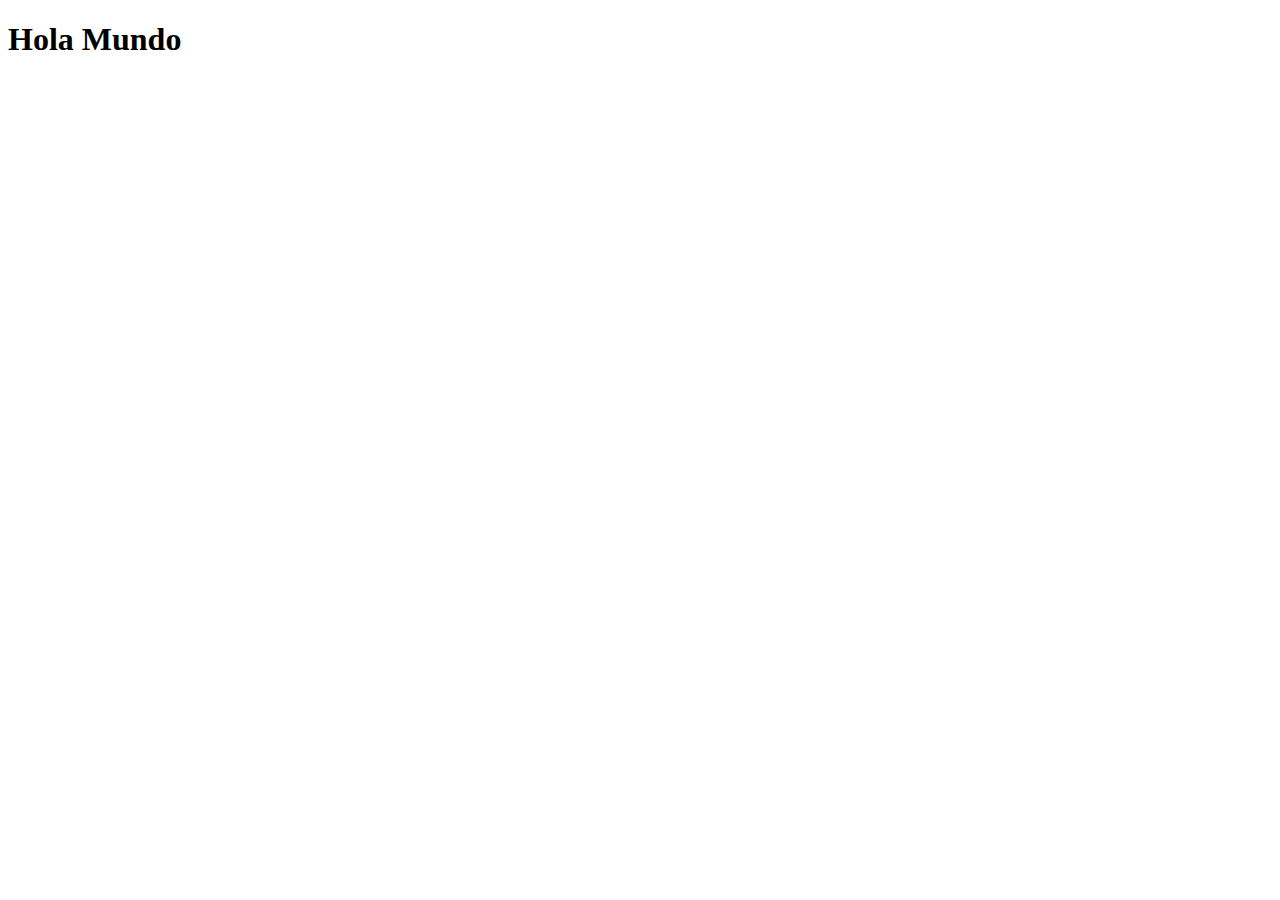
==== 00-HTML-CSS-basics/index.html @ 03eff63c "0.1" ====
<!DOCTYPE html>
<html lang="es">
<head>
    <meta charset="UTF-8">
    <meta name="viewport" content="width=device-width, initial-scale=1.0">
    <title>lingmnum</title>
</head>
<body>
    <h1>Hola Mundo</h1>
</body>
</html>
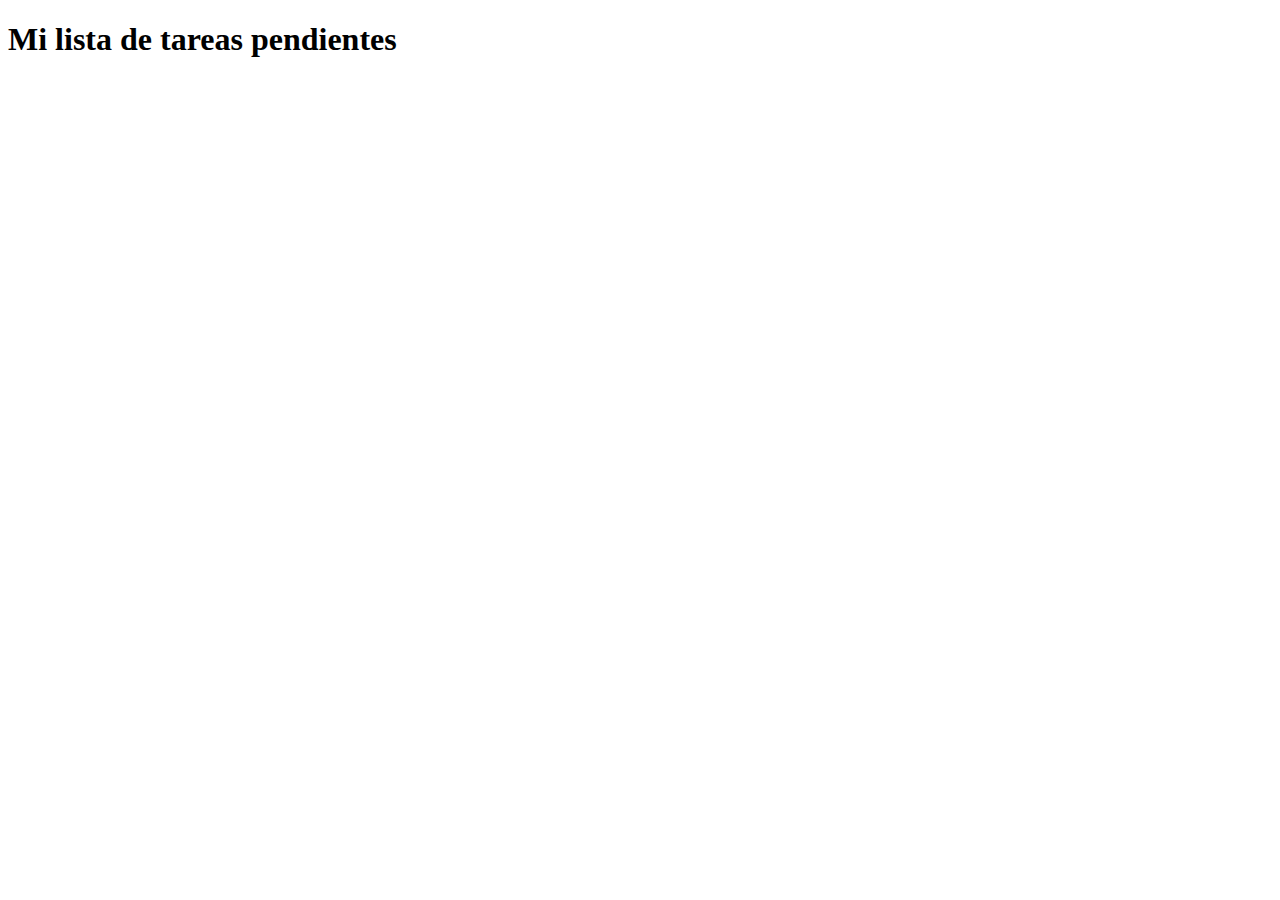
==== commit 97d7afae: "0.1cambio de encabezado" ====
--- a/00-HTML-CSS-basics/index.html
+++ b/00-HTML-CSS-basics/index.html
@@ -6,6 +6,6 @@
     <title>lingmnum</title>
 </head>
 <body>
-    <h1>Hola Mundo</h1>
+    <h1>Mi lista de tareas pendientes</h1>
 </body>
 </html>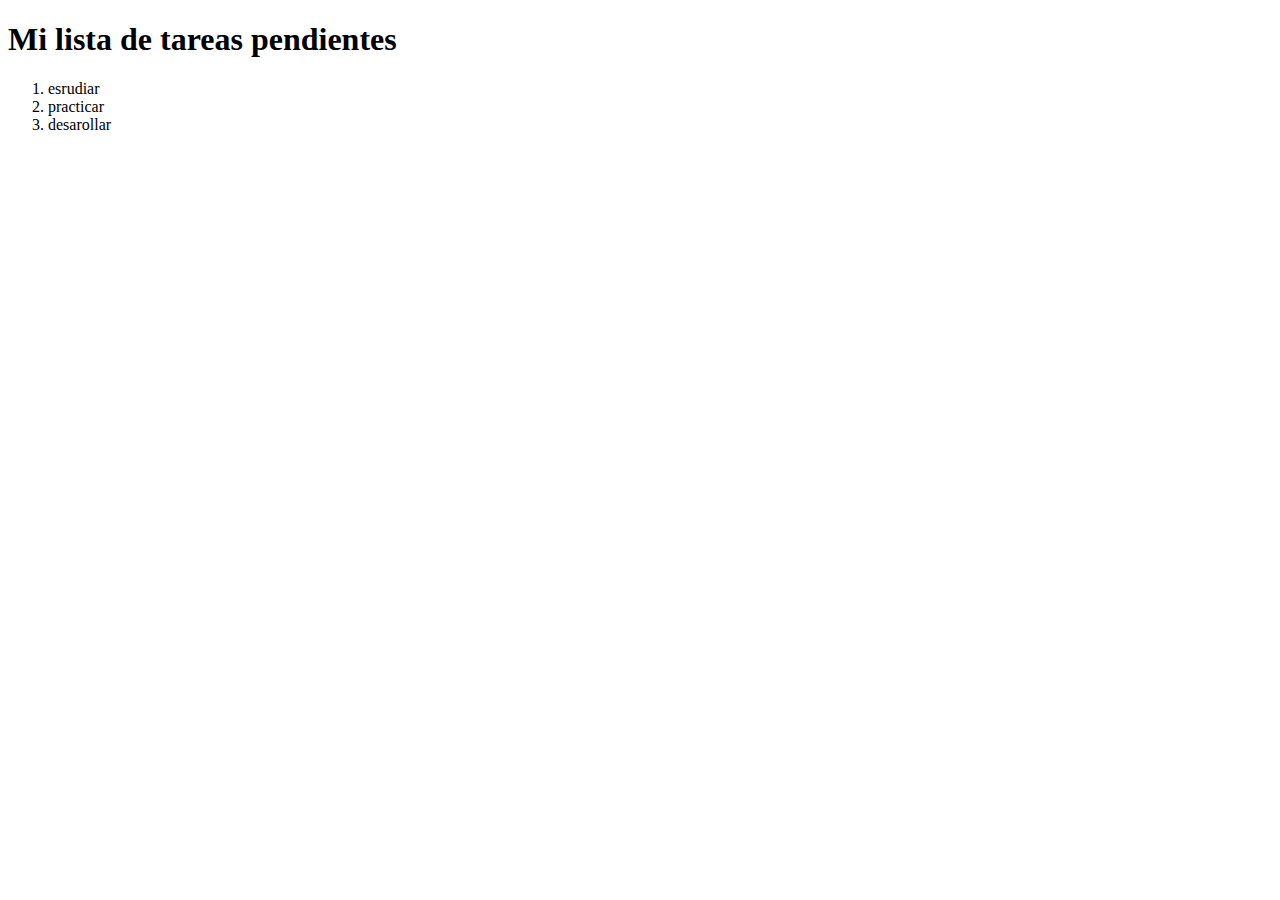
==== commit cef57f36: "0.1lista de elemento" ====
--- a/00-HTML-CSS-basics/index.html
+++ b/00-HTML-CSS-basics/index.html
@@ -7,5 +7,10 @@
 </head>
 <body>
     <h1>Mi lista de tareas pendientes</h1>
+    <ol>
+        <li>esrudiar</li>
+        <li>practicar</li>
+        <li>desarollar</li>
+    </ol>
 </body>
 </html>